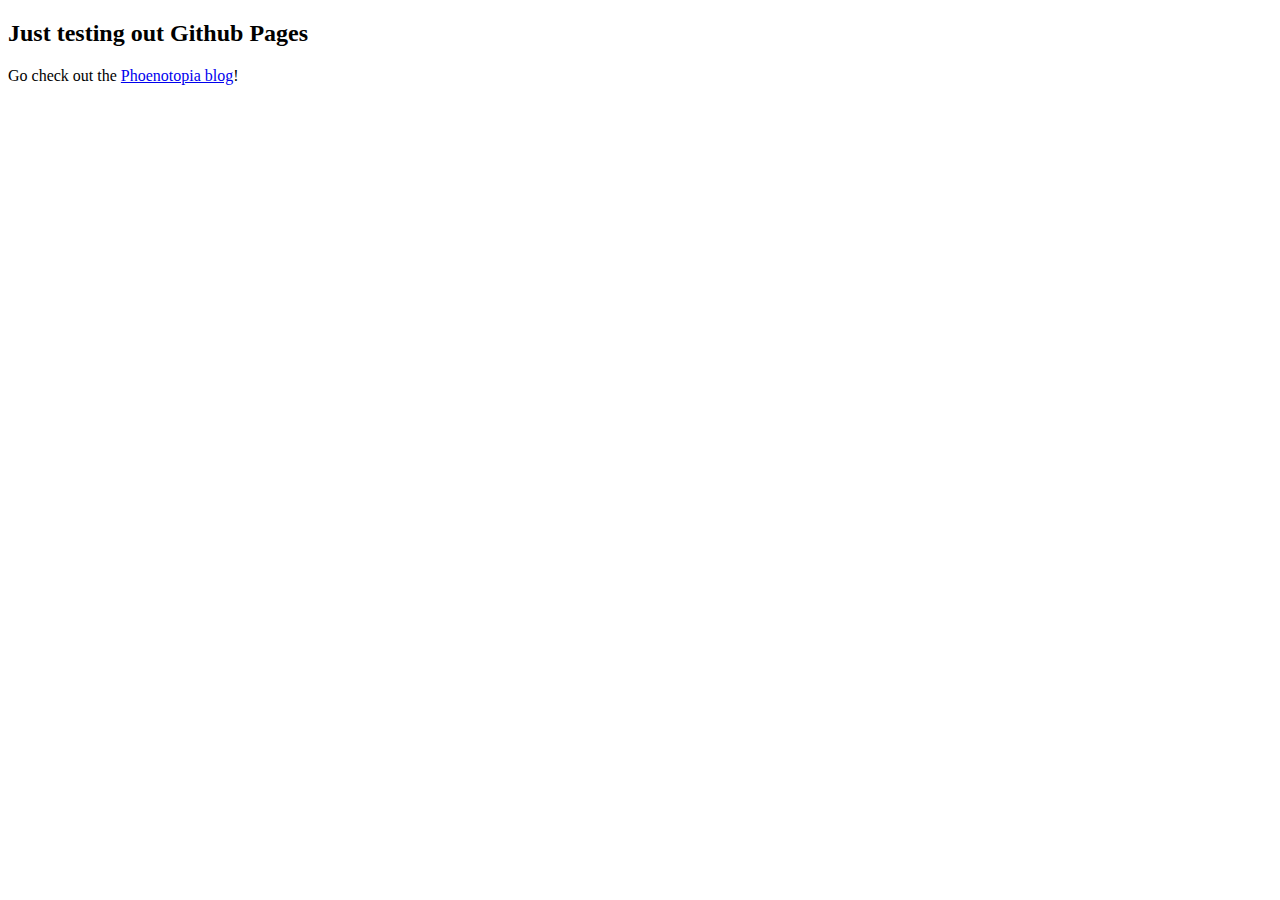
==== index.html @ 9d745a99 "Added index.html" ====
<!DOCTYPE html>
<html lang="en">
    <head>
        <meta http-equiv="content-type" content="text/html"; charset=UTF-8">
        <title>test page</title>
        <meta name="description" content="Test page">
        <meta charset="utf-8">
        <meta content="IE=edge,chrome=1" http-equiv="X-UA-Compatible">
        <meta content="width=device-width, initial-scale=1, user-scalable=yes" name="viewport">
        <meta content="FOLLOW, INDEX" name="robots">

        <link href="styles/style.css" rel="stylesheet" type="text/css">
    </head>
    <body>
        <header>
            <nav>
            </nav>
        </header>

        <div>
            <h2>Just testing out Github Pages</h2>

            <p>Go check out the <a href="http://phoenotopia.com/">Phoenotopia blog</a>!</p>

        </div>

        <footer>
        </footer>
    </body>
</html>
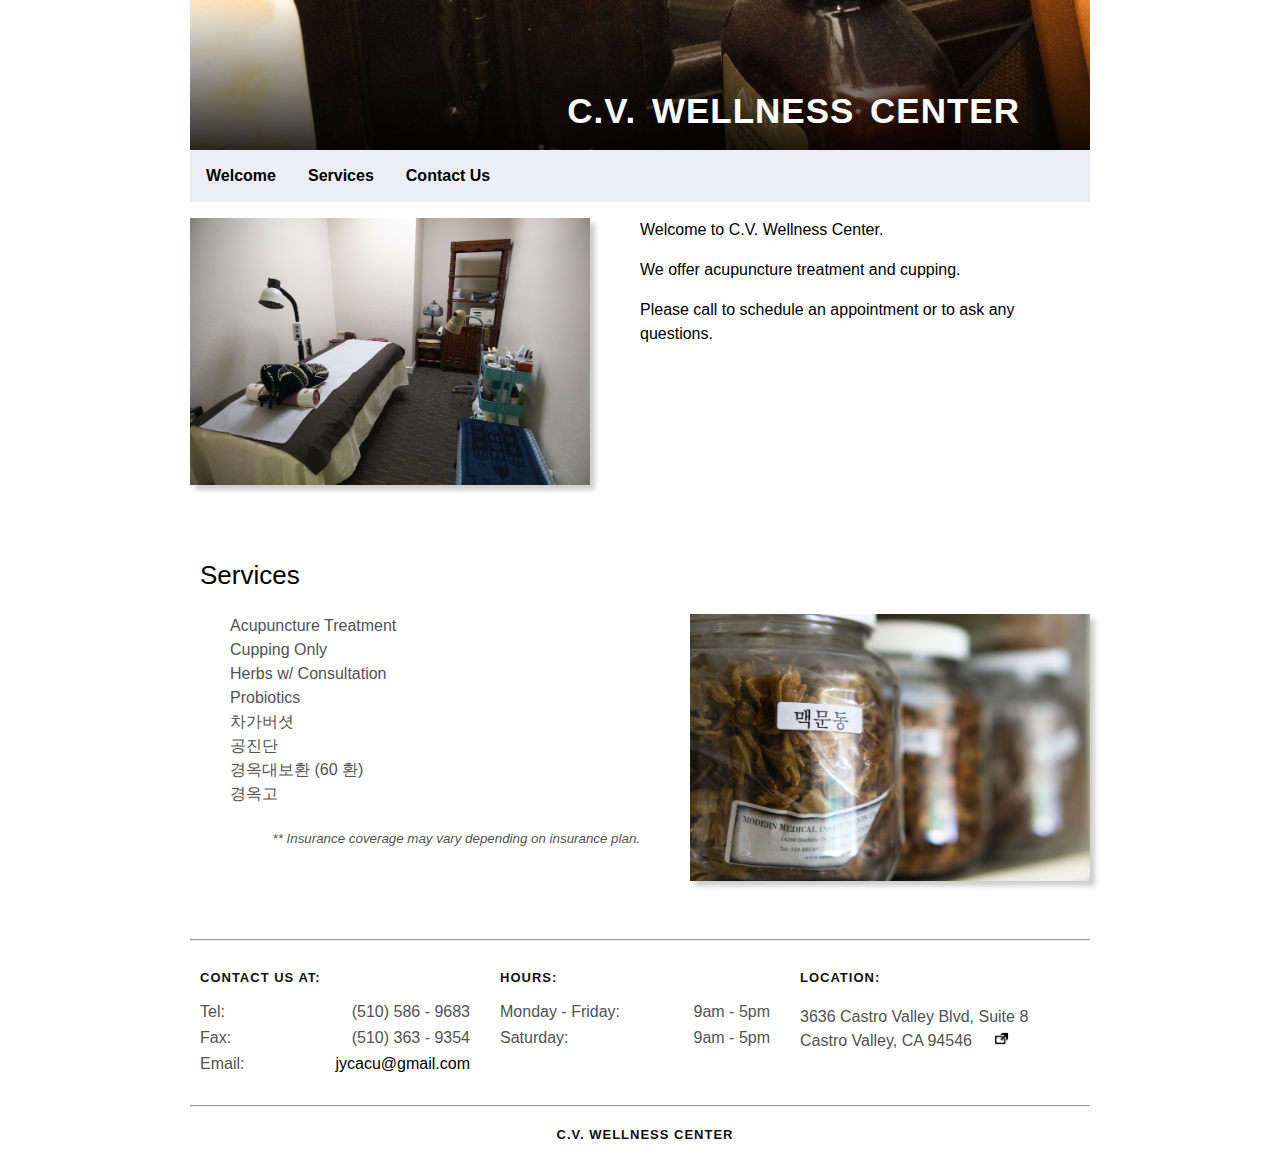
==== commit b8f88555: "barebones site for someone else" ====
--- a/index.html
+++ b/index.html
@@ -1,31 +1,254 @@
 <!DOCTYPE html>
+<!--
+TODO:
+    - Take more pictures of acupuncture stuff.
+-->
 <html lang="en">
+
     <head>
-        <meta http-equiv="content-type" content="text/html"; charset=UTF-8">
-        <title>test page</title>
-        <meta name="description" content="Test page">
-        <meta charset="utf-8">
+        <meta http-equiv="content-type" content="text/html"; charset="UTF-8">
+        <title>Castro Valley Wellness Center</title>
+        <meta name="description" content="Castro Valley Wellness Center">
         <meta content="IE=edge,chrome=1" http-equiv="X-UA-Compatible">
         <meta content="width=device-width, initial-scale=1, user-scalable=yes" name="viewport">
         <meta content="FOLLOW, INDEX" name="robots">
-
-        <link href="styles/style.css" rel="stylesheet" type="text/css">
+        <!-- <script src="a-street-acu/jquery.js"></script> -->
+        <!-- <script src="a-street-acu/main.js" defer="defer"></script> -->
+
+        <!-- <link href="styles/master.css" media="all" rel="stylesheet" type="text/css"> -->
+        <link href="styles/style.css" media="all" rel="stylesheet" type="text/css">
+        <link rel="stylesheet" href="styles/font-awesome.css" integrity="sha384-Wrgq82RsEean5tP3NK3zWAemiNEXofJsTwTyHmNb/iL3dP/sZJ4+7sOld1uqYJtE" crossorigin="anonymous">
     </head>
+
     <body>
-        <header>
-            <nav>
+        <header class="blue-border-bottom">
+            <div class="header-image">
+                <!-- Use this if I can't figure out css background-image
+                <img src="images/porcupine.jpg" alt="logo" style="height:150px;object-fit:cover;width:100%;max-width:900px;display:block;background-size:cover;" alt="header-image">
+                -->
+                <div class="header-text">
+                    C.V. WELLNESS CENTER
+                </div>
+            </div>
+            <nav class="menu">
+                <!--
+                <a class="logo" href="https://www.castrovalleywellness.com/"></a>
+                <a class="logo" style="background-image:url('images/porcupine.jpg'); display:inline-block"></a>
+                <img src="images/porcupine.jpg" alt="logo" style="width:500px;height:100px;">
+                -->
+                <ul id="menu" class="normal-nav">
+                    <li><a class="" title="Welcome" href="#Welcome">Welcome</a></li>
+                    <!-- alternatively, all on one page? Hrm.
+                    <li><a class="" title="Welcome" href="#welcome">Welcome</a></li>
+                    -->
+                    <li><a class="" title="Services" href="#Services">Services</a></li>
+                    <li><a class="" title="Contact" href="#Contact">Contact Us</a></li>
+                </ul>
+                <ul class="mobile-nav">
+                    <!-- Mobile compatibility? research.
+                    <a class="open-nav" href="#">
+                        <img src="styles/open-nav-mobile.svg">
+                    </a>
+                    <a class="close-nav" href="#">
+                        <img src="styles/close.svg">
+                    </a>
+                    -->
+                </ul>
+                <!-- language options - https://scc.suse.com/login -->
+                <!-- Add multi-language support (Korean, Chinese, Vietnamese, Spanish) -->
+                <!-- ?
+                <div class="navbar-collapse collapse">
+                    <ul class="nav navbar-nav navbar-right">
+                        <li class="dropdown">
+                            <a class="dropdown-toggle" data-toggle="dropdown">
+                                English
+                                <span class="caret"</span>
+                            </a>
+                            <ul class="dropdown-menu">
+                                <li>
+                                    <a data-no-turbolink="true" href="https://www.castrovalleywellness.com/?locale=kr">한글</a>
+                                </li>
+                            </ul>
+                        </li>
+                    </ul>
+                </div>
+                -->
+
             </nav>
         </header>
 
-        <div>
-            <h2>Just testing out Github Pages</h2>
-
-            <p>Go check out the <a href="http://phoenotopia.com/">Phoenotopia blog</a>!</p>
+        <div class="markdown">
+
+            <a name="Welcome">
+                <!--
+                <h1 id="castro_valley_wellness">Castro Valley Wellness Center</h1>
+                -->
+            <div class="clearfix">
+                <img class="left" src="images/room.jpg" alt="room">
+                <p>Welcome to C.V. Wellness Center.<p>
+                <p>We offer acupuncture treatment and cupping.</p>
+                <p>Please call to schedule an appointment or to ask any questions.</p>
+            </div>
+
+            <!-- put about section in separate page? less clutter on main page
+            <h1 id="about">About Us</h1>
+
+            <p>We provide blah blah</p>
+            -->
+
+            <a name="Services"></a>
+            <h2 id="services">Services</h2>
+            <div class="clearfix">
+                <!--
+                <img src="images/herbs.jpg" style="width:400px;height:250px;float:right;margin:auto;margin-left:50px;margin-bottom:50px;box-shadow:5px 5px 5px rgba(0,0,0,.2);" alt="room">
+                -->
+                <img class="right" src="images/herbs.jpg" alt="room">
+                <ul class="simple">
+                    <li>Acupuncture Treatment</li>
+                    <li>Cupping Only<li>
+                    <li>Herbs w/ Consultation</li>
+                    <li>Probiotics</li>
+                    <li>차가버셧</li>
+                    <li>공진단</li>
+                    <li>경옥대보환 (60 환)</li>
+                    <li>경옥고</li>
+                </ul>
+
+                <!--
+            <table>
+                <tbody>
+                    <tr>
+                        <th>Service</th>
+                        <th style="text-align:center">Cost</th>
+                    </tr>
+                    <tr>
+                        <td>Acupuncture Treatment</td>
+                        <td></td>
+                    </tr>
+                    <tr>
+                        <td><ul class="pricing"><li>First visit (1 ½ hr)<br>
+                                (Initial evaluation & treatment)</li></ul></td>
+                        <td>$140</td>
+                    </tr>
+                    <tr>
+                        <td><ul class="pricing"><li>Follow-up (1 hr)</li></ul></td>
+                        <td>$100</td>
+                    </tr>
+                    <tr>
+                        <td>Cupping Only</td>
+                        <td>$50</td>
+                    </tr>
+                    <tr>
+                        <td>Herbs w/ Consultation</td>
+                        <td>Varies</td>
+                    </tr>
+                    <tr>
+                        <td>Probiotics</td>
+                        <td>$30 / Box</td>
+                    </tr>
+                    <tr>
+                        <td>차가버셧</td>
+                        <td>$100 / 250g</td>
+                    </tr>
+                    <tr>
+                        <td>공진단</td>
+                        <td>$60 / each</td>
+                    </tr>
+                    <tr>
+                        <td>경옥대보환 (60 환)</td>
+                        <td>$350</td>
+                    </tr>
+                    <tr>
+                        <td>경옥고</td>
+                        <td>$300</td>
+                    </tr>
+                </tbody>
+            </table>
+                -->
+
+            <p style="text-align:right">
+                <sub><i>** Insurance coverage may vary depending on insurance plan.</i></sub>
+            </p>
+            </div>
+
+            <hr>
+            <!--
+            <h1 id="contact-us">Contact Us</h1>
+            -->
+            <a name="Contact"></a>
+
+            <div class="row">
+                <div class="column3">
+                    <h4>Contact us at:</h4>
+                    <table class="contact">
+                        <tbody>
+                            <tr>
+                                <td>Tel:</td>
+                                <td>(510) 586 - 9683</td>
+                            </tr>
+                            <tr>
+                                <td>Fax:</td>
+                                <td>(510) 363 - 9354</td>
+                            </tr>
+                            <tr>
+                                <td>Email:</td>
+                                <td><a href="mailto:jycacu@gmail.com">jycacu@gmail.com</a></td>
+                            </tr>
+                        </tbody>
+                    </table>
+                </div>
+
+                <div class="column3">
+                    <h4>Hours:</h4>
+                    <table class="contact">
+                        <tbody>
+                            <tr>
+                                <td>Monday - Friday:</td>
+                                <td>9am - 5pm</td>
+                            </tr>
+                            <tr>
+                                <td>Saturday:</td>
+                                <td>9am - 5pm</td>
+                            </tr>
+                        </tbody>
+                    </table>
+                </div>
+
+                <div class="column3">
+                    <h4>Location:</h4>
+                    <p>
+                    3636 Castro Valley Blvd, Suite 8<br>
+                    Castro Valley, CA 94546 &nbsp; &nbsp;
+                    <a href="https://www.google.com/maps/place/3636+Castro+Valley+Blvd,+Castro+Valley,+CA+94546/@37.6956985,-122.0731159,17z/data=!4m13!1m7!3m6!1s0x808f92301ccbe7d3:0x89542ec97fc9007f!2s3636+Castro+Valley+Blvd,+Castro+Valley,+CA+94546!3b1!8m2!3d37.6961426!4d-122.0721374!3m4!1s0x808f92301ccbe7d3:0x89542ec97fc9007f!8m2!3d37.6961426!4d-122.0721374" target="_blank">
+                        <img src="images/open_in_new_window.png" style="width:15px;height:15px;margin:auto;" alt="room" alt="open in new window">
+                    </a>
+                    </p>
+
+                    <!-- TODO: add screenshot of Google Maps location -->
+                    <!-- TODO: Add link to open in Google Maps -->
+                    <!--
+                    <a href="https://www.google.com/maps/place/3636+Castro+Valley+Blvd,+Castro+Valley,+CA+94546/@37.6956985,-122.0731159,17z/data=!4m13!1m7!3m6!1s0x808f92301ccbe7d3:0x89542ec97fc9007f!2s3636+Castro+Valley+Blvd,+Castro+Valley,+CA+94546!3b1!8m2!3d37.6961426!4d-122.0721374!3m4!1s0x808f92301ccbe7d3:0x89542ec97fc9007f!8m2!3d37.6961426!4d-122.0721374">
+                        <img src="images/google_map.png" style="width:250px;height:250px;object-fit:cover">
+                    </a>
+                    -->
+                </div>
+            </div>
 
         </div>
 
-        <footer>
-        </footer>
+    <footer>
+        <!--
+        <ul class="acufooter">
+            <li><a href="about.html">About</a></li>
+            <li class="fsel desktop linklike" data-mode="mobile">mobile</li>
+            <li class="fsel mobile linklike" data-mode="regular">desktop</li>
+        </ul>
+        -->
+        <div class="footer">
+            <hr>
+            <h4 style="text-align:center">C.V. Wellness Center</h4>
+        </div>
+    </footer>
+
     </body>
 </html>
-
--- a/styles/master.css
+++ b/styles/master.css
@@ -0,0 +1,953 @@
+@import "reset.css";
+
+html {margin:0;padding:0;}
+body {background:#fff;font:normal 16px/28px "Colfax Regular", Helvetica;
+	color:#515254;padding:0;
+}
+h1 {font:normal 35px/58px "Colfax Regular", Helvetica;color:#3d73ba;letter-spacing:-1px;}
+h2 {font:normal 26px/36px "Colfax Regular", Helvetica;color:#3d73ba;}
+h3 {font:normal 22px/36px "Colfax Regular", Helvetica;color:#616066; margin-bottom: 10px; }
+h4 {text-transform:uppercase;font:normal 13px/22px "Colfax Medium", Helvetica;color:#ffa258;letter-spacing:1px;margin-bottom:10px;}
+a {color:#3d73ba;text-decoration:none;}
+a:hover {color:#3362a0;}
+strong { font-weight: bold; }
+.bold { font-weight: bold }
+em { font-style: italic }
+
+/* Structure + Grid
+------------------*/
+.container {
+    padding-top: 10px;
+    max-width:1280px;
+    overflow:hidden;
+    border-right:45px solid transparent;
+    border-left:45px solid transparent;
+    margin:0 auto;
+}
+
+.center {
+    text-align: center;
+}
+
+/* Header
+------------------*/
+header { background:#fff; width:100%; margin-top: 5px; display: flex;}
+header ul { position:relative; }
+header li {display:inline; }
+header li {padding:0px 15px 0px 0px;}
+header li.sep { padding-left: 10px; border-left: 1px solid #dadaff; }
+header li.sep a { padding-right: 0px }
+header li.active a {border:2px solid #d5eaff;
+	-moz-border-radius:50px;
+	-webkit-border-radius:50px;
+	border-radius:50px;
+}
+header a.logo {
+    display:block;
+    position:relative;
+    padding-left: 35px;
+    background: url(../images/logo-full.svg) no-repeat left;
+    background-size: contain;
+    font-size: 18px;
+    min-width: 180px;
+    min-height: 20px;
+    font-weight: bold;
+}
+
+header nav {
+  margin: 5px 0 3px 0;
+	display: flex;
+  align-items: center;
+  justify-content: space-between;
+	width: 100%;
+	border-right: 45px solid transparent;
+  border-left: 45px solid transparent;
+}
+
+/* Menu
+------------------*/
+/*
+
+.clearfix:after {
+    display:block;
+    clear:both;
+}
+
+
+.menu > ul > li {
+    float:left;
+    display:inline-block;
+}
+
+.menu > ul > li > a {
+    padding:0px 30px 0px 20px;
+    display:inline-block;
+}
+
+.menu > ul > li:hover > a, .menu > ul > .current-item > a {
+    background:#F3F9FF;
+}
+
+.dropdown{
+	position: relative;
+}
+
+.dropdown:hover > .sub-menu {
+	display: block;
+}
+
+.sub-menu {
+	position: fixed;
+    padding:0px 0px;
+	display: none;
+    transition:opacity linear 0.15s;
+    background:#F3F9FF;
+}
+
+
+.sub-menu li {
+    display:block;
+}
+
+.sub-menu li a {
+    padding:5px 16px 5px 25px;
+	font-size:14px;
+    display:block;
+}
+
+.sub-menu li a:hover, .sub-menu .current-item a {
+    background:#D9E9FA;
+}
+*/
+
+
+/* Homepage Upper Body
+------------------*/
+#upper-body {text-align:center;padding:30px 0 0 0;}
+#upper-body img {max-width:780px;width:100%;margin:10px auto 10px auto;}
+#upper-body .sign-up {padding-bottom:0px;}
+#upper-body h2.first {margin:0 auto 0 auto;}
+#upper-body .headline { width: 100%; margin: 0 auto; max-width: 810px;}
+#upper-body .headline h1 {padding: 0}
+
+/* Homepage Midbody
+------------------*/
+#mid-body {
+	background-color: #fff;
+	background-image:
+	-webkit-gradient(linear, bottom, from(#fcecf7), to(#fff));
+	background-image:
+	-webkit-linear-gradient(bottom, #fcecf7, #fff);
+	background-image:
+	-moz-linear-gradient(bottom, #fcecf7, #fff);
+	background-image:
+	-o-linear-gradient(bottom, #fcecf7, #fff);
+	background-image:
+	linear-gradient(to bottom, #fcecf7, #fff);
+	margin-bottom:20px;
+	padding-bottom:60px;
+	padding-top:20px;
+}
+#mid-body div.compare {
+	display:flex;
+	padding-top:3.5%;
+}
+#mid-body div.compare div {
+	border:3px solid #3d73ba;width:40%;margin:auto;padding:60px 45px;text-align:center;display:block;min-height:435px;
+}
+#mid-body ol {margin-top:175px;display:block;width:100%;}
+#mid-body ol h4 {color:#3d73ba;line-height:20px;font-size:12px;margin-top:-15px;}
+#mid-body li {display:inline-block;width:29%;min-width:29%;padding:0 2%;float:left;}
+#mid-body li.up {position:relative;top:-100px;}
+#mid-body img {width:85%;}
+#mid-body img.support {max-width:240px;margin-left:-25px;}
+#mid-body p {color:#919ba9;font-size:17px;line-height:26px;margin:10px auto 15px auto;max-width:85%;}
+
+
+/* Homepage Lowerbody
+------------------*/
+#lower-body {text-align:center;margin:10px auto 10px auto;}
+#lower-body h4.blue {color:#94acc3;margin-top:15px;font-size:12px;}
+#lower-body img {width:150px;}
+#lower-body img.testimonial-logo {width:100px;filter: grayscale(100%);}
+#lower-body h1 {margin-top:5px;}
+#lower-body ul {display:flex;margin:30px auto 30px auto;text-align:center;}
+#lower-body ul li {display:inline;width:49%;text-align:right;padding:0 2.5% 0 10%;}
+#lower-body ul li:nth-child(2) {text-align:left;padding:0 10% 0 2.5%;}
+#lower-body p {margin-bottom:0;}
+#lower-body img.quote {max-width:30px;float:left;position:relative;}
+#lower-body ul li:nth-child(2) img.quote {float:right;position:relative;right:-15px;}
+#lower-body ul h4 {margin-top:20px;}
+#lower-body h4 img {
+	height:75px;width:75px;position:relative;top:-5px;margin-left:15px;
+	-moz-border-radius:200px;
+	-webkit-border-radius:200px;
+	border-radius:200px;
+}
+#lower-body ul li:nth-child(2) h4 img {margin-right:15px;margin-left:0;}
+#lower-body img.logo-strip {width:100%;max-width:350px;opacity:0.55;padding:10px 0 0 0;}
+#lower-body img.logo-strip:nth-child(2) {margin-bottom:15px;}
+#lower-body div.support-type {padding:60px 0;}
+#lower-body ol {display:block;width:100%;margin-top:10px;}
+#lower-body ol li {display:inline-block;width:35%;padding:0;text-align:center;}
+#lower-body h4 span {display:block;}
+#lower-body ul li:nth-child(2) h4 span {float:none;}
+
+#lower-body .contactus { max-width: 500px;padding-top:70px;}
+#lower-body .contactus p {color:#666;font-size:18px;line-height:23px;}
+#lower-body .contactus label, #lower-body .contactus input {display:block;}
+#lower-body .contactus form {text-align: left;margin-top: 70px}
+#lower-body .contactus label {font:12px "Colfax-Medium";color:#999;margin-bottom:7px}
+#lower-body .contactus input {width:100%;height:50px;border:0;background:#FAFBFC;
+	border-bottom:4px solid #3D73BA;font:24px "Colfax-Regular";color:#444;margin:0 0 50px 0;padding:5px; }
+
+
+/* big testimonial (like rackspace or mulesoft)
+------------------*/
+.big-testimonial {background:#fafbfc;padding:40px 0 0 0;margin-top:0px;display:block;margin-bottom:0px;overflow:hidden;text-align:center;border-top:1px solid #f0f4f5;}
+.big-testimonial li {display:inline-block;}
+.big-testimonial li.quote {text-align:right;position:relative;top:0; width: 50%; padding-right: 70px;}
+.big-testimonial p {color:#41454a;font-size:16px;line-height:160%;max-width:650px;margin-bottom:10px;}
+.big-testimonial img.head {max-width:200px; position:relative; top:10px;}
+.big-testimonial img.circle-head {border-radius:200px; max-width:100px;}
+.big-testimonial img.blue-quote {max-width:65px;position:relative;float:left;top:-15px;}
+.big-testimonial img.logo {display:inline; opacity:.8;width:155px;margin-top:-10px;margin-bottom: 20px}
+.big-testimonial .container { margin-top: 0; padding-top: 0; padding-bottom: 0};
+
+/* CIO/Vendor Pages
+------------------*/
+h1.interior-pages {max-width:70%;margin:0 auto;}
+h3.interior-pages {max-width:60%;margin:15px auto;}
+ul.hero-illustrations {display:flex;text-align:center;padding:40px 0;margin: 0 5%;}
+ul.hero-illustrations li {display:inline-block;max-width:300px;margin:0 auto;vertical-align:top;}
+ul.vendor-illustrations li img {max-width:240px;}
+#upper-body ul.hero-illustrations li.cio-fix img {width:60%;}
+#upper-body ul.hero-illustrations li.vendor-fix img {width:70%;max-height:190px;}
+#upper-body ul.hero-illustrations li h3 {
+	font: 18px "Colfax-Medium";
+	font-weight: bold;
+	color:#444;
+	margin: 20px 0;
+	width: auto;
+}
+
+#banner-product-release{ display: block; padding: 5px; background-color: #729dd5; text-align: center; color: white; }
+#banner-product-release h3 { text-align: center; color: white; margin: 0 auto; }
+#banner-product-release a { text-decoration: underline; color: white; }
+
+#interior-top-sign-up-wrap {
+	margin-top: 50px;
+	padding-top: 50px;
+  display: block;
+  border: 2px dotted #3d73ba;
+  width: 400px;
+  height: 115px;
+  padding: 30px 40px 40px 40px;
+  margin: 40px auto;
+  -moz-border-radius: 8px;
+  -webkit-border-radius: 8px;
+}
+
+#interior-top-sign-up-wrap h1 {font-size:32px;}
+#interior-top-sign-up-wrap p {font-size:20px;line-height:32px;color:#8a898d;}
+#interior-top-sign-up-wrap .sign-up {position:relative;top:30px;height:auto;background:#fff;width:300px;padding:16px 0 20px 0;}
+
+#how-it-works {border-top:1px solid #f0f4f5;border-bottom:1px solid #f0f4f5;text-align:center;padding:20px 0 40px 0;margin:10px auto 15px auto;}
+#how-it-works p {max-width:500px;margin:0 auto;line-height:170%;}
+#how-it-works h4 {color:#3d73ba;text-transform:none;letter-spacing:0;font-size:100%;}
+div.diagram-wrap {display:block;}
+div.diagram-wrap img {max-width:880px;width:100%;margin:30px auto; padding-right: 30px;}
+span.dia-breaker {width:150px;height:3px;background:#f0f4f5;margin:70px auto;display:block;}
+span.hdiw-breaker {width:150px;height:3px;background:#f0f4f5;margin:50px auto;display:block;}
+#how-it-works img.dia-logo {max-width:80px;margin-bottom:10px;}
+#how-it-works img.docker {max-width:140px;margin-bottom:10px;}
+
+ul.three-column-diagram {text-align:center;margin:40px auto 10px auto;}
+ul.three-column-diagram li {display:inline-block;vertical-align:top;width:29%;}
+ul.three-column-diagram li:first-child {text-align:right;padding-top:30px;}
+ul.three-column-diagram li:nth-child(3) {text-align:left;padding-top:30px;}
+ul.three-column-diagram li img {width:100%;max-width:250px;}
+
+#lower-value-prop {text-align:center;padding-bottom:25px;}
+
+#lower-value-prop li {display:inline-block;width:49%;vertical-align:top;}
+#lower-value-prop li:first-child img {max-height:}
+#lower-value-prop li img {max-height:100px;}
+#lower-value-prop img.lock {max-height:60px;padding:20px 0 20px 0;}
+#lower-value-prop li p {max-width:400px;margin:0 auto;}
+
+#lower-body ol.cio-steps {text-align:center;margin:30px auto 50px auto;}
+#lower-body ol.cio-steps li {display:inline-block;width:30%;vertical-align:top;}
+#lower-body ol.cio-steps li p {max-width:90%;margin:0 auto;}
+
+#lower-body .bx-viewport { overflow:hidden;}
+
+div.vendor-steps {text-align:center;}
+div.vendor-steps img {margin:0 auto;}
+div.vendor-steps p {max-width:80%;margin:0 auto;}
+
+.float-right-diagram, .float-left-diagram {max-width:380px;position:relative;margin-bottom:-500px;top:200px;}
+.float-right-diagram {float:right;text-align:left;}
+.float-left-diagram {float:left;text-align:right;}
+
+ul.back-to-back li {display:inline-block;margin:0 5%;}
+div.floating-diagram-fix {margin-top:0px;margin-bottom:-20px;}
+#right-swoop {
+	-moz-border-radius:0 0 60px 0;
+	-webkit-border-radius:0 0 60px 0;
+
+	border-right:2px dotted #3d73ba;border-bottom:2px dotted #3d73ba;display:block;height:160px;width:150px;position:relative;float:right;top:-150px;left:225px;
+}
+#left-swoop {
+	-moz-border-radius:0 0 0 60px;
+	-webkit-border-radius:0 0 0 60px;
+
+	border-left:2px dotted #3d73ba;border-bottom:2px dotted #3d73ba;display:block;height:160px;width:150px;position:relative;float:left;top:-150px;left:-225px;
+}
+#top-dotted {height:40px;width:2px;border-left:2px dotted #3d73ba;position:relative;margin:0 auto;top:-90px;margin-bottom:-45px;}
+#background-fade {
+	background-color: #fff;
+	background-image:
+	-webkit-gradient(linear, bottom, from(#fcecf7), to(#fff));
+	background-image:
+	-webkit-linear-gradient(bottom, #fcecf7, #fff);
+	background-image:
+	-moz-linear-gradient(bottom, #fcecf7, #fff);
+	background-image:
+	-o-linear-gradient(bottom, #fcecf7, #fff);
+	background-image:
+	linear-gradient(to bottom, #fcecf7, #fff);
+	margin-bottom:10px;
+	padding-bottom:0px;
+	padding-top:15px;}
+
+
+/* About Page + Privacy
+------------------*/
+#main-about {background:#fafbfc;padding:70px 0 50px 0;margin:40px 0;text-align:center;color:#706f75;}
+#main-about h4 {
+	float:left;
+	position:relative;
+	left:80px;
+    -ms-transform: rotate(90deg);
+	-webkit-transform: rotate(90deg);
+	transform: rotate(90deg);
+	margin-top:40px;
+}
+#main-about p {font-size:20px;line-height:34px;max-width:700px;margin:0 auto 20px auto;}
+#second-about {padding:30px 0 0 0;}
+#second-about p a, #careers p a {border-bottom:1px solid #b1c7e3;}
+#second-about p a:hover, #careers p a:hover {border-bottom-color:#3362a0;}
+#second-about h4 {margin-bottom:15px;}
+#second-about p {font-size:18px;line-height:30px;margin:0 0 20px 0;max-width:90%;}
+#second-about div.second-about-content {width:55%;padding-left:10%;padding-bottom:60px;color:#706f75;}
+#second-about div.second-about-locations {width:30%;padding-right:5%;text-align:center;}
+#second-about div.second-about-locations div {margin-bottom:20px;}
+#second-about div.second-about-locations p {margin:0 auto 0 auto;font-size:12px;line-height:22px;font-family:"Colfax Medium";text-transform:uppercase;letter-spacing:1px;}
+#careers {text-align:center;padding:50px 0 80px 0;margin-bottom:40px;}
+#careers img {max-width:60px;}
+#careers p {margin:0 auto;max-width:500px;}
+#privacy {padding:60px 0;}
+#privacy p, #privacy h4, #privacy ul {max-width:680px;margin:0 auto 10px auto;}
+#privacy li {padding-left:25px;}
+#privacy address {text-transform:uppercase;font-size:11px;max-width:680px;margin:0 auto;padding:0;font-family:"Colfax Medium";}
+
+/* ---------- CTAs (buttons) */
+.grv-page #download {margin:60px auto; margin-top: 50px;}
+.grv-page #download li {display:inline-block;width:45%;margin:0 15px;}
+.grv-page #download li:first-child {text-align:right;}
+.grv-page #download li:nth-child(2) {text-align:left;}
+
+/* ---------- Contact Form */
+.grv-form-contact{
+	padding: 4% 25px;
+}
+.grv-form-contact-header{
+	text-align: center;
+	max-width: 600px;
+	margin: 0 auto;
+}
+.grv-form-contact label {text-transform:uppercase;font:bold 11px/22px "Colfax Medium", Helvetica;color:#898989;letter-spacing:1px;padding:15px 25px 0 5px;display:block;}
+.grv-form-contact input[type=text],
+.grv-form-contact input[type=email],
+.grv-form-contact textarea {
+    background:none;
+    border:none;
+    display:block;
+    width:95%;
+    border-bottom:1px solid #f0f4f5;
+    padding:10px 25px 10px 5px;
+    font-size:14px;
+    font-family: "Consolas", "Monaco", monospace;
+    Helvetica;margin-left:-6px;
+}
+.grv-form-contact input[type=text]:focus,
+.grv-form-contact input[type=email]:focus,
+.grv-form-contact textarea:focus {outline:none;}
+.grv-form-contact input[type=submit] {
+    border:0;
+    font-size:18px;
+    font-family:"Colfax Regular", Helvetica;
+    font-weight: bold;
+    border:2px solid #3d73ba;
+    -moz-border-radius:40px;
+    -webkit-border-radius:40px;
+    border-radius:40px;
+    padding:10px 55px;
+    margin:25px auto;
+    display:block;
+    cursor:pointer;
+    background:#3d73ba;
+    color:#fff;
+}
+.grv-form-contact-status { display: none; padding: 60px 0 60px 0; text-align: center; margin: 0 auto; max-width: 600px;}
+.grv-form-contact-status h2 {margin-bottom:0;}
+.grv-form-contact-status p {max-width:85%;margin:0 auto;}
+.grv-form-contact-body { display: block; max-width: 480px; max-height: 535px; background: #fff; margin: 0 auto; }
+
+/* Footer ------------------*/
+footer {position:absolute;bottom:-40px;background:#3e3a47;color:#ababad;padding:0;display:block;font-size:13px;}
+footer a {color:#fff;}
+footer a:hover {color:#fff;}
+footer ul {display:flex; padding:0px 0px;}
+footer li {display:inline-block;margin:auto;width:25%;min-height:60px;max-height:60px;vertical-align:middle;text-align:center;border-right:1px solid #4f4c58;padding:70px 0;}
+footer li:nth-child(3) {background:url(../images/Bridge.svg) no-repeat center;background-size:contain;}
+footer li.double {padding:10px 0 60px 0;}
+footer li.double {margin:15px 0px;}
+footer li:last-child {border-right:0;}
+footer p {margin-bottom:0;line-height:20px;}
+footer .light {color:#e5e9ef;}
+footer .dark {color:#ababad;}
+footer .github, footer .twitter {width:25px;height:25px;display:inline-block;margin:5px;}
+footer .github img, footer .twitter img {opacity:.3;width:100%;}
+footer .github:hover img, footer .twitter:hover img {opacity:.4;}
+footer img.footer-talk {width:70px;position:relative;top:-10px;margin-bottom:-8px;opacity:.3;}
+footer .container { padding: 0px; }
+
+
+/* Sign Up
+------------------*/
+.sign-up {margin:0 auto -120px auto;padding:30px 0 60px 0;text-align:center;height:200px;overflow:hidden;}
+.sign-up h2 {margin-bottom:35px;}
+.sign-up a, #mid-body div.compare div a.button {border:2px solid #3d73ba;-moz-border-radius:200px;-webkit-border-radius:200px;border-radius:200px;padding:13px 50px;font-size:22px;position:relative;z-index:9;margin:0 15px;}
+.sign-up a, #mid-body div.compare div a.button:hover {background:#3d73ba;color:#fff;}
+#mid-body div.compare div a.button {font-size:18px;position:relative;top:35px;}
+
+.grv-btn {
+	padding: 15px 0px;
+	text-align:center;
+	overflow:hidden;
+}
+
+.grv-btn a {
+    margin: 0 auto;
+    color:#fff;
+    background:#3d73ba;color:#fff;
+    border:2px solid #3d73ba;
+    -moz-border-radius:200px;
+    -webkit-border-radius:200px;
+    border-radius:200px;
+    padding:13px 50px;
+    font-size:20px;
+    position:relative;
+    z-index:9;
+    margin:0 15px;
+}
+
+
+/* Overlays
+------------------*/
+#overlay {display:none;position:fixed;top:0;left:0;right:0;bottom:0;z-index:99;}
+#overlay label {text-transform:uppercase;font:bold 11px/22px "Colfax Medium", Helvetica;color:#898989;letter-spacing:1px;padding:15px 25px 0 27px;display:block;}
+#overlay input[type=text], #overlay input[type=email], #overlay textarea {background:none;border:none;display:block;width:95%;border-bottom:1px solid #f0f4f5;padding:10px 25px 25px 32px;font-size:18px;font-family:"Colfax Regular", Helvetica;margin-left:-6px;}
+#overlay input[type=text]:focus, #overlay input[type=email]:focus, #overlay textarea:focus {outline:none;}
+#overlay button {border:0;color:#3d73ba;background:transparent;font-size:18px;font-family:"Colfax Regular", Helvetica;border:2px solid #3d73ba;-moz-border-radius:200px;-webkit-border-radius:200px;border-radius:200px;padding:13px 85px;margin:25px auto;display:block;width:80%;}
+#overlay button:hover {cursor:pointer;background:#3d73ba;color:#fff;}
+#overlay .form {}
+#overlay .success, #overlay .failed {display:none;padding:60px 0 70px 0;text-align:center;}
+#overlay .success h3, #overlay .failed h3 {margin-bottom:0;}
+#overlay .success p, #overlay .failed p {opacity:.6;max-width:85%;margin:0 auto;}
+#overlay .body {display:block;width:480px;max-height:535px;background:#fff;margin:4% auto;overflow:hidden;border:2px solid #d1d9e0;
+	-webkit-box-shadow:rgba(17,40,62,.25) 0 0 100px;
+	-moz-box-shadow:rgba(17,40,62,.25) 0 0 100px;
+	box-shadow:rgba(17,40,62,.25) 0 0 100px;
+	-moz-border-radius:12px;
+	-webkit-border-radius:12px;
+	border-radius:12px;
+}
+#overlay .body h1 {padding:18px 25px 15px 25px;background:#fafbfc;font-size:28px;line-height:30px;}
+#overlay .body h1 em {font-size:13px;color:#c4b8c3;padding:0 0 10px 15px;letter-spacing:0;}
+.blur-behind {display:none;position:fixed;top:0;left:0;right:0;bottom:0;z-index:8;z-index:88;
+	background-color: rgba(255,255,255,.3);
+}
+.blur-wrap {-webkit-filter: blur(25px); -moz-filter: blur(25px); -o-filter: blur(25px); -ms-filter: blur(25px); filter: blur(25px);}
+.body-overflow {overflow:hidden;height:100%;}
+a.close-nav {position:fixed;top:35px;right:45px;}
+a.close-nav img {max-width:50px;}
+em.valid, em.error {display:block;width:18px;position:absolute;margin:5px 0 0 440px;display:none;}
+em.valid img, em.error img {width:100%;}
+
+#overlay-nav {
+    padding:0 0 40px 0;
+    display:none;
+    top:70px;
+    left:0;
+    right:0;
+    bottom:0;
+    z-index:99;
+    background:#fff;
+}
+
+#overlay-nav a {
+    display:block;
+}
+#overlay-nav p.t {color:#3d73ba; font-size: 140%; display: block;}
+#overlay-nav a p {color:#999; font-size: 110%; max-width:90%;}
+.add-fixed {position:fixed;z-index:9999;}
+
+ul.mobile-nav {
+    display:none;
+    position: relative;
+}
+ul.mobile-nav a img {width:30px;}
+ul.mobile-nav a.close-nav {
+    display:none;
+    position:relative;
+    top:-2px;
+    left:0px;
+}
+
+.grv-header-btn-container{
+    margin: 40px 0;
+    display: flex;
+    justify-content: center;
+    flex-wrap: wrap;
+}
+
+/* Globals
+------------------*/
+.blue-border-bottom {border-bottom:1px solid #f0f4f5;}
+.blue-border-top {padding-top: 40px; border-top:1px solid #f0f4f5;}
+.left {float:left;}
+.right {float:right;}
+
+.text-center {
+	text-align: center;
+}
+
+.m-t-sm {
+  margin-top: 10px;
+}
+
+.m-t-md {
+  margin-top: 20px;
+}
+
+.m-t {
+  margin-top: 15px;
+}
+
+.m-t-lg {
+  margin-top: 30px;
+}
+
+.m-t-xl {
+  margin-top: 40px;
+  margin-bottom: 40px;
+}
+
+.m-b-sm {
+  margin-bottom: 10px;
+}
+
+.m-b-md {
+  margin-bottom: 20px;
+}
+
+.p-t-md {
+	padding-top: 20px;
+}
+
+.p-t-sm {
+	padding-top: 10px;
+}
+
+.p-b-md {
+	padding-bottom: 20px;
+}
+
+.m-l-sm {
+  margin-left: 10px;
+}
+
+.m-l-md {
+  margin-left: 20px;
+}
+
+.m-l {
+  margin-left: 15px;
+}
+
+.m-l-lg {
+  margin-left: 30px;
+}
+
+@media screen and (max-width: 890px) {
+	div.floating-diagram-fix {margin-top:25px;margin-bottom:-20px;}
+	h1 {font:normal 36px/50px "Colfax Regular", Helvetica; margin:0 auto;}
+	/*header ul {top:3px;}*/
+	#overlay .body h1 {padding:14px 90px 10px 25px}
+	#overlay .body h1 em {font-size:13px;}
+	#rackspace li.quote {top:-65px;}
+	#rackspace p {font-size:15px;line-height:30px;}
+	ul.hero-illustrations {display:block;}
+	ul.hero-illustrations li {display:block;margin:0 auto 25px auto;}
+	ul.three-column-diagram {text-align:center;margin:40px auto 10px auto;}
+	ul.three-column-diagram li {display:block;vertical-align:top;width:50%;margin:0 auto 30px auto;}
+	ul.three-column-diagram li:first-child {text-align:center;padding-top:30px;}
+	ul.three-column-diagram li:nth-child(3) {text-align:center;padding-top:5px;}
+	h1.interior-pages {max-width:90%;margin:0 auto;}
+	h3.interior-pages {max-width:80%;margin:15px auto;}
+	ul.back-to-back li {display:block;margin:35px auto 0 auto;}
+	#lower-value-prop li {display:block;margin:0 auto 25px auto;}
+	#upper-body ul.hero-illustrations li.cio-fix img {width:60%;position:relative;left:20px;}
+	#lower-body ol.cio-steps li {display:block;margin:0 auto 35px auto;width:50%;}
+}
+
+/* 870px and lower
+------------------*/
+@media screen and (max-width: 870px) {
+	div.floating-diagram-fix {margin-top:25px;margin-bottom:-20px;}
+	h3 {font:normal 20px/33px "Colfax Regular", Helvetica;}
+	#mid-body {padding-top:40px;}
+	#mid-body div.compare {
+		display:block;
+		padding-top:3.5%;
+		max-width:98%;
+	}
+	#mid-body li img {margin-left:3px;}
+	#mid-body div.compare div {
+		width:78%;margin:0 auto 40px auto;padding:60px 45px
+	}
+	#mid-body ol {overflow:hidden;height:235px;}
+	#mid-body li {display:inline-block;height:180px;width:25%;margin:0 auto;padding:2%;float:left;}
+	#mid-body div.compare div {padding:60px 45px 0 45px;min-height:385px;}
+	#lower-body h1 {max-width:100%;}
+	#lower-body ul {display:block;margin:30px auto 50px auto;text-align:center;}
+	#lower-body ul li {display:block;margin:0 auto 90px auto;width:80%;text-align:right;padding:0 2.5% 0 2.5%;}
+	#lower-body ul li:nth-child(2) {text-align:left;margin:0 auto 30px auto;}
+	#lower-body img.quote {max-width:40px;float:left;position:relative;top:-4px;}
+	#lower-body ul li:nth-child(2) img.quote {float:right;position:relative;right:-15px;}
+	#rackspace li.quote, #rackspace.mulesoft li.quote {top:0px;}
+	#careers p {margin:10px auto 0 auto;}
+    .grv-btn a { border-radius:100px; padding:8px 30px; font-size:18px; }
+    h1 { font-size: 28px }
+    .grv-form-contact label {
+        text-transform:uppercase;
+        font-size:bold 12px "Colfax Medium", Helvetica;
+    }
+}
+
+
+/* 640px and lower
+------------------*/
+@media screen and (max-width: 640px) {
+	div.floating-diagram-fix {margin-top:25px;margin-bottom:-20px;}
+    h1 { font-size: 28px }
+	#overlay-nav {top:50px;}
+	#overlay-nav p {font-size:85%;line-height:145%;}
+	#overlay-nav li {display:block;max-width:80%;margin:20px auto 0 auto;}
+	#upper-body .headline h1 {font-size: 22px;line-height: 140%}
+	#overlay {position:relative;}
+	#overlay .body h1 {padding:20px 15px 20px 25px;}
+	#overlay h1 em {display:none;}
+	.container { padding: 10px 3%; border-left: 5px; border-right: 5px;}
+	ul.normal-nav {display:none;}
+	ul.mobile-nav {display:block; height: 30px;}
+	em.valid, em.error {margin:5px 0 0 335px;}
+	#mid-body div.compare {max-width:85%;}
+	#mid-body li {width:100%;margin:0 auto;display:block;}
+	#mid-body ol {padding-bottom:40px;height:auto;}
+	iframe {min-height:800px;}
+	a.close-nav {position:fixed;top:15px;right:15px;z-index:9999;}
+	#overlay .body {margin:0 auto;width:100%;-moz-border-radius:0;-webkit-border-radius:0;border-radius:0;position:relative;border:none;height:900px;max-height:none;}
+	#second-about div.second-about-content {width:90%;padding-left:0;text-align:center;margin:0 auto;}
+	#second-about div.second-about-locations {width:90%;padding-right:0;margin:0 auto 100px auto;float:none;display:block;}
+	#second-about p {margin:0 auto;}
+	#lower-body ol li {margin:0 auto;width:100%;}
+	#rackspace li {width:100%;display:block;}
+	#rackspace img.taylor-rhodes {width:150px;position:relative;top:-100px;left:-190px;}
+	#rackspace li.quote {width:100%;top:-5px;}
+	#rackspace img.topPhoto {margin-bottom:30px;}
+	footer { position: relative }
+	footer ul {display:block;}
+	footer li {width:100%;display:block;padding:40px 0;border-right:0;border-bottom:1px solid #4f4c58;}
+	footer li:last-child {border-bottom:0;}
+	iframe {min-height:490px;}
+	#lower-body ol.cio-steps li {display:block;margin:0 auto 35px auto;width:100%;}
+	#interior-top-sign-up-wrap {display:block;border:2px dotted #3d73ba;width:200px;height:120px;}
+	#interior-top-sign-up-wrap h2 {font-size:22px;}
+	#interior-top-sign-up-wrap p {font-size:14px;line-height:22px;}
+	#interior-top-sign-up-wrap .sign-up {position:relative;top:35px;left:-45px;height:auto;background:transparent;width:300px;padding:16px 0 20px 0;}
+	#interior-top-sign-up-wrap .sign-up a {padding:13px 45px;}
+	h3.interior-pages {max-width:95%;margin:15px auto;}
+	#lower-value-prop li {display:block;margin:0 auto 25px auto;width:100%;}
+	ul.three-column-diagram li {width:100%;}
+	.sign-up a, #mid-body div.compare div a.button {padding:13px 30px;font-size:20px;}
+	ul.hero-illustrations li { font-size: 14px; margin:0 auto 15px auto;}
+	#lower-body ul {font-size: 14px; margin: 0px; }
+	.big-testimonial .head { display: none }
+	.big-testimonial li { width: 80% }
+	.big-testimonial li.quote { left: 0px; }
+}
+
+@media screen and (max-width: 400px) {
+	.grv-header-btn-container {
+    	margin: 20px 0;
+  	}
+}
+
+
+/* Fonts + Animations
+------------------*/
+
+@font-face {
+    font-family: "Colfax Regular";
+    src: url(fonts/Colfax-Regular.ttf);
+}
+
+@font-face {
+    font-family: "Colfax Medium";
+    src: url(fonts/Colfax-Medium.ttf);
+}
+
+@font-face {
+    font-family: "Colfax Bold";
+    src: url(fonts/Colfax-Bold.ttf);
+}
+@-webkit-keyframes load
+{
+	from {
+		opacity: 0;
+	}
+	to {
+		opacity: 1;
+	}
+}
+@-moz-keyframes load {
+	from {
+		opacity: 0;
+	}
+	to {
+		opacity: 1;
+	}
+}
+@keyframes load {
+	from {
+		opacity: 0;
+	}
+	to {
+		opacity: 1;
+	}
+}
+
+/* ------------ little dirty hacks -------------*/
+span.grey { color: #ddf; padding: 0 5px; }
+.grv-form-contact textarea { background-color: #fffff1; border: 1px solid #eeeeee; }
+.grv-form-contact input[type=text] { background-color: #fffff1; border: 1px solid #eeeeee; }
+.grv-form-contact input[type=email] { background-color: #fffff1; border: 1px solid #eeeeee; }
+
+
+/* ------------ home page --------*/
+#team h1 {text-align: center;margin: 20px 30% 20px;}
+#team h3 {color:#444;font-size: 16px; line-height: 1.5em;}
+#team ul.vendor-illustrations li  {padding: 0 20px;}
+#team ul.vendor-illustrations li p {font-size:14px;line-height:20px;}
+#team .sign-up {padding-bottom: 0}
+
+.grv-page-main h2 {text-align: center;margin: 0px 20% 20px; }
+.grv-page-main #upper-body img { max-width: 200px; max-height: 123px; width: initial; }
+.grv-page-main #team img { max-width: 70px;  }
+.grv-page-main-top-btns { display: flex; justify-content: center; flex-wrap: wrap; }
+
+.video-container {
+    position: relative;
+    padding-bottom: 56.25%;
+    height: 0; overflow: hidden;
+}
+.video-container-wrapper {padding: 0 15%;}
+.video-container iframe,
+.video-container object,
+.video-container embed {
+    position: absolute;
+    top: 0;
+    left: 0;
+    width: 100%;
+    height: 100%;
+}
+.video-container iframe { min-height:auto;}
+
+@media screen and (max-width: 980px) {
+	.video-container-wrapper {padding: 0 50px;}
+}
+
+@media screen and (max-width: 400px) {
+	#team ul.vendor-illustrations li{
+		padding: 0 5px;
+	}
+
+	header nav {
+		border-right: 15px solid transparent;
+		border-left: 15px solid transparent;
+	}
+}
+
+@media screen and (max-width: 640px) {
+	.grv-page-main #team h1 {padding: 30px 0 20px;margin: 0}
+	.grv-page-main h2 {padding: 20px 0 10px;margin: 0}
+}
+
+
+/* ------------ product page ------------------*/
+.tour-page { text-align: center; padding-top: 30px;}
+.tour-page h1 { width: auto; }
+.tour-page img { max-width: 300px; display: block; width: 100%; }
+.tour-page .container { max-width: 1100px; }
+.tour-page img.hero-logo {max-width:75px;width:100%;margin:auto auto auto auto;padding-bottom:0px;}
+.tour-background-dark { background-color: #fafbfc; }
+
+.tour-page-section { padding: 20px; text-align: initial; display: flex; justify-content: center; flex-wrap: wrap; }
+.tour-page-section > div { flex: 1; }
+.tour-page-section li { padding-left: 10px; padding-bottom: 5px; }
+.tour-page-section ul,
+.tour-page-section p { max-width: 450px; }
+.tour-page-section ul{ list-style:disc; padding-left: 30px; text-transform: none; letter-spacing: 0; font-size: 100%; }
+
+.tour-page-section-illustration {
+  display: flex;
+  align-items: center;
+  flex-wrap: wrap;
+  justify-content: center;
+}
+
+.tour-page-section-enterprise img{ max-width: 450px; }
+.tour-page-section-remote img { max-width: 400px; }
+.tour-page-section-backup img{ max-width: 400px; }
+
+@media screen and (max-width: 1024px) {
+  .tour-page img{ margin: 0 auto; }
+
+  .tour-page-section-illustration  { padding: 0 20px; }
+  .tour-page-section { flex-direction: column; }
+
+  .tour-page-section.tour-page-section-backup,
+  .tour-page-section.tour-page-section-enterprise { flex-direction: column-reverse; }
+
+  .tour-page-section-description{ margin: 0 auto; }
+  .tour-page-section-description h2 { margin-top: 20px; text-align: center; }
+  .tour-page-section-description p { margin-top: 15px; text-align: center; }
+}
+
+#download li {display:block;width:100%;}
+
+
+/* --- simple (default) pages */
+.body p { margin: 20px 0px; }
+.body h3 { margin: 20px 0px; color: #ffa258; text-transform: uppercase; letter-spacing: 1px; font: 13px/22px "Colfax Medium", Helvetica; }
+.body ul { margin-left: 50px; list-style:disc; }
+.body pre { font-family: monospace; font-size: 13px }
+
+/* -- thank you page */
+.body.thank-you {
+    margin-top: 70px;
+    max-width: 700px;
+    text-align: center;
+}
+
+/* make footer always at the bottom */
+html { height: 100%; box-sizing: border-box; }
+body {
+    box-sizing: border-box;
+    position: relative;
+    min-height: 100%;
+    padding-bottom: 165px;
+}
+header { box-sizing: border-box; margin: 0px; }
+footer {
+    box-sizing: border-box;
+    right: 0;
+    left: 0;
+    bottom: 0;
+}
+
+.grv-flex-center{
+  display: block;
+  align-items: center;
+}
+
+/* The container <div> - needed to position the dropdown content */
+.grv-dropdown-menu {
+    position: relative;
+    display: inline-block;
+}
+
+/* Dropdown Content (Hidden by Default) */
+.grv-dropdown-menu-content {
+    right: -200px;
+    z-index: 2;
+    display: none;
+    position: absolute;
+    background-color: #fff;
+    min-width: 350px;
+    box-shadow: 0px 8px 16px 0px rgba(0,0,0,0.2);
+}
+
+.about .grv-dropdown-menu-content {
+    right: -35px;
+}
+
+.solutions .grv-dropdown-menu-content {
+    right: -130px;
+}
+
+/* Links inside dropdown */
+.grv-dropdown-menu-content li {
+    text-decoration: none;
+    display: block;
+    padding: 5px;
+    padding-left: 15px;
+}
+
+.grv-dropdown-menu-content p {
+  margin: 0 auto;
+  font-size: 90%;
+  line-height: 170%;
+  color: #666;
+}
+
+.grv-dropdown-menu-btn{
+  padding: 0 5px;
+  cursor: pointer;
+  color: #3d73ba;
+}
+
+/* Change color of dropdown links on hover */
+.grv-dropdown-menu-content li:hover,
+.grv-dropdown-menu-content li:active
+ {
+    background-color: #f1f3fa;
+}
+
+/* Show dropdown menu on hover */
+.grv-dropdown-menu:hover .grv-dropdown-menu-content,
+.grv-dropdown-menu:active .grv-dropdown-menu-content
+ {
+  display: block;
+}
+
+/* Change background color of the dropdown button when dropdown content is shown */
+.grv-dropdown-menu:hover .grv-dropdown-menu-btn,
+.grv-dropdown-menu:active .grv-dropdown-menu-btn
+ {
+  background-color: #F0F4F5;
+}
--- a/styles/style.css
+++ b/styles/style.css
@@ -0,0 +1,314 @@
+html {
+    /*background-color: #bbccdd; */
+    background-color: #FFFFFF;
+    /* background-image: url("../images/porcupine.jpg"); */
+    background-repeat: no-repeat;
+    background-position: right top;
+    background-size: auto 30%;
+    background-attachment: fixed;
+}
+
+.header-image {
+    background-attachment: fixed;
+    background-image: linear-gradient(to bottom, rgba(0, 0, 0, 0) 0%, rgba(0, 0, 0, 1.0) 20%), url("../images/porcupine.jpg");
+    background-position: top;
+    background-repeat: no-repeat;
+    background-size: cover;
+    display: block;
+    height: 150px;
+    margin: 0px;
+    margin: auto;
+    max-width: 900px;
+    position: relative;
+    width: 100%;
+}
+
+.header-text {
+  	color:#FFFFFF;
+    bottom: 10px;
+    font:bold 35px/58px "Colfax Regular", Helvetica, Verdana, sans-serif;
+    letter-spacing: 1px;
+    padding-right: 50px;
+    position: absolute;
+    right: 20px;
+    text-align: right;
+    width: 100%;
+    word-spacing: 5px;
+}
+
+.container {
+    position: relative;
+}
+
+body {
+    font:normal 16px/28px "Colfax Regular", Helvetica;
+    line-height: 1.5;
+  	color:#515254;
+    text-align:center;
+}
+
+.markdown {
+    width: 900px;
+    margin: 0 auto;
+}
+
+.clearfix::after {
+    content: "";
+    clear: both;
+    display: table;
+}
+
+
+html, body {
+    margin: 0;
+    padding: 0;
+}
+
+
+h1 {
+    font:normal 35px/58px "Colfax Regular", Helvetica, Verdana, sans-serif;
+    /* color:#3d73ba; */
+    color:#000000;
+    letter-spacing:0px;
+    padding-left: 10px;
+    text-align: left;
+}
+h2 {
+    font:normal 26px/36px "Colfax Regular", Helvetica, Verdana, sans-serif;
+    /* color:#3d73ba; */
+    color:#000000;
+    letter-spacing:0px;
+    padding-left: 10px;
+    text-align: left;
+}
+h3 {
+    font:normal 22px/36px "Colfax Regular", Helvetica, Verdana, sans-serif;
+    /* color:#3d73ba; */
+    color:#000000;
+    letter-spacing:0px;
+    padding-left: 10px;
+}
+h4 {
+    text-transform:uppercase;
+    font:bold 13px/22px "Colfax Medium", Helvetica, Verdana, sans-serif;
+    /* color:#3d73ba; */
+    color:#111111;
+    letter-spacing:1px;
+    margin-bottom:10px;
+    padding-left: 10px;
+    text-align: left;
+}
+
+a {
+    /* color:#3d73ba; */
+    color:#000000;
+    text-decoration:none;
+}
+a:hover {
+    /* color:#3362a0; */
+    color:#555555;
+}
+strong {
+    font-weight: bold;
+}
+.bold {
+    font-weight: bold
+}
+em {
+    font-style: italic
+}
+p {
+    padding-left: 10px;
+    padding-right: 10px;
+    text-align: left;
+}
+
+/* Simple lists do not get a bullet */
+ul.simple {
+    list-style-type: none;
+    text-align: left;
+}
+
+ul.pricing {
+    margin: 0;
+    line-height: 1.5;
+    font:normal 14px/24px "Colfax Regular", Helvetica;
+}
+
+img.left {
+    width:400px;
+    height:auto;
+    float:left;
+    margin:auto;
+    margin-right:50px;
+    margin-bottom:50px;
+    box-shadow:5px 5px 5px rgba(0,0,0,.2);
+    max-width: 100%
+}
+
+img.right {
+    width:400px;
+    height:auto;
+    float:right;
+    margin:auto;
+    margin-left:50px;
+    margin-bottom:50px;
+    box-shadow:5px 5px 5px rgba(0,0,0,.2);
+    max-width: 100%
+}
+
+/* Menu header stuff */
+/*********************/
+/* Remove bullets, margins, padding */
+/* .normal-nav { */
+#menu {
+    list-style-type: none;
+    margin: 0;
+    margin: auto;
+    padding: 0;
+    overflow: hidden;
+    background-color: rgba(76, 80, 175, 0.10);
+    border: 0px solid #555;
+    font-weight: bold;
+    max-width: 900px;
+}
+
+#menu li {
+    float: left;
+    border-right: 0px solid #999;
+}
+
+#menu li.last-child {
+    border-right: none;
+}
+
+#menu li a {
+    display: block;
+    /* color:#3d73ba; */
+    color:#000000;
+    text-align: center;
+    padding: 14px 16px;
+    text-decoration: none;
+}
+
+/* Change link color on hover */
+#menu li a:hover {
+    background-color: #99A;
+    color: white;
+}
+
+/* Add an "active" class to the current link to let the user know which page he/she is on */
+/* https://www.w3schools.com/css/css_navbar.asp */
+.active {
+    background-color: #2d23ff;
+    color: white;
+}
+
+table {
+    border-collapse: collapse;
+    border-spacing: 10px;
+    text-align: left;
+    margin: auto;
+}
+
+table.contact {
+    border-collapse: collapse;
+    border-spacing: 10px;
+    text-align: center;
+    width: 100%;
+}
+
+tr {
+    /*border-bottom: 1px solid #888;*/
+    width: 150px;
+    max-width: 500px;
+    margin: auto;
+    text-align: left;
+}
+
+tr:last-child {
+    border-bottom: none;
+}
+
+td {
+    padding-left: 10px;
+}
+
+td:last-child {
+    padding-right: 20px;
+    padding-left: 20px;
+    text-align: right;
+}
+
+/* Create three equal columns that float next to each other */
+.column3 {
+    float: left;
+    width: 33.33%;
+}
+
+.column2 {
+    float: left;
+    width: 50%;
+    /* padding: 15px; */
+}
+
+/* Clear floats after the columns */
+.row:after {
+    content: "";
+    display: table;
+    clear: both;
+}
+
+/* Responsive layout - makes the three columns stack on top of each other instead of next to each other */
+@media screen and (max-width:900px) {
+    .markdown {
+        width: 100%;
+    }
+    .column3 {
+        width: 50%;
+        }
+}
+@media screen and (max-width:500px) {
+    .markdown {
+        width: 100%;
+    }
+    .column3 {
+        width: 100%;
+        }
+    .header-text {
+        font:bold 20px/40px "Colfax Regular", Helvetica, Verdana, sans-serif;
+        text-align: center;
+        padding-right: 10px;
+        padding-left: 10px;
+    }
+
+}
+@media screen and (max-width:820px) {
+    .column2 {
+        width: 100%;
+    }
+}
+
+/* If browser width > 900px, limit 3 columns to be 900px max */
+@media screen and (min-width:900px) {
+    .column3 {
+        width: 300px;
+        }
+    .column2 {
+        width: 450px;
+        }
+}
+
+hr {
+  	color:#EEEEEE;
+}
+
+/* Footer */
+.footer {
+    padding: 20px;
+    text-align: center;
+    margin-top: 20px;
+    margin: auto;
+    max-width: 900px;
+}
+
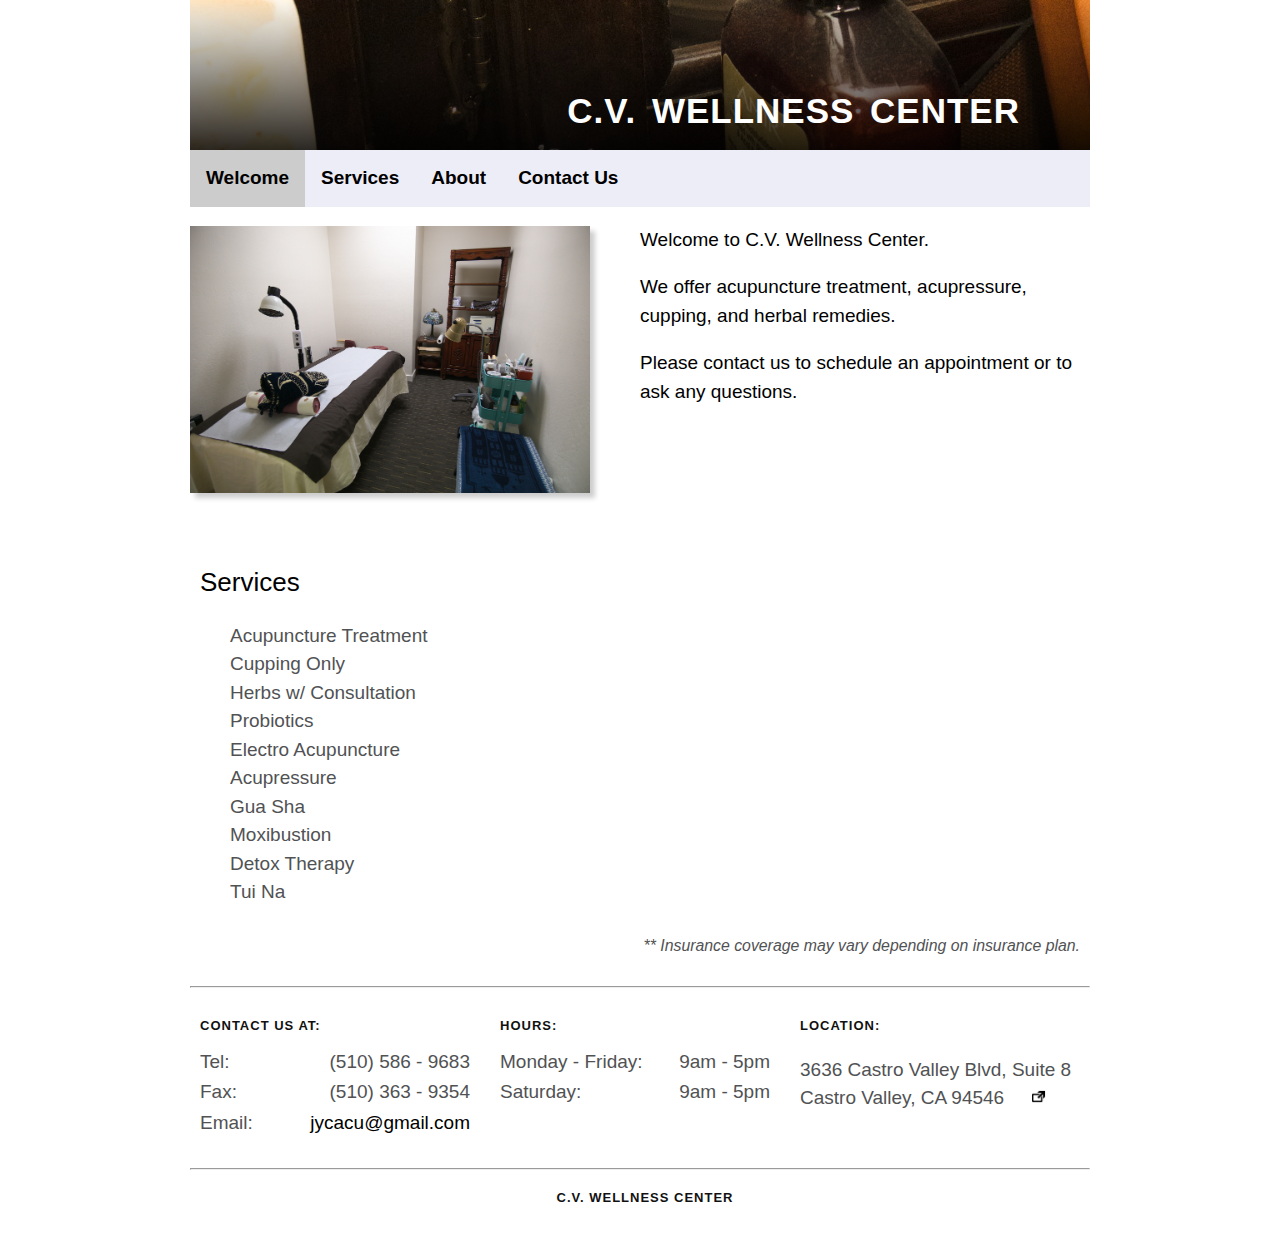
==== commit 1b0ce5ed: "added more info, photos, attribution" ====
--- a/index.html
+++ b/index.html
@@ -1,8 +1,4 @@
 <!DOCTYPE html>
-<!--
-TODO:
-    - Take more pictures of acupuncture stuff.
--->
 <html lang="en">
 
     <head>
@@ -37,12 +33,10 @@
                 <img src="images/porcupine.jpg" alt="logo" style="width:500px;height:100px;">
                 -->
                 <ul id="menu" class="normal-nav">
-                    <li><a class="" title="Welcome" href="#Welcome">Welcome</a></li>
-                    <!-- alternatively, all on one page? Hrm.
-                    <li><a class="" title="Welcome" href="#welcome">Welcome</a></li>
-                    -->
-                    <li><a class="" title="Services" href="#Services">Services</a></li>
-                    <li><a class="" title="Contact" href="#Contact">Contact Us</a></li>
+                    <li class="active"><a class="" title="Welcome" href="#Welcome">Welcome</a></li>
+                    <li><a class="" title="Services" href="services.html">Services</a></li>
+                    <li><a class="" title="About" href="about.html">About</a></li>
+                    <li><a class="" title="Contact" href="contact.html">Contact Us</a></li>
                 </ul>
                 <ul class="mobile-nav">
                     <!-- Mobile compatibility? research.
@@ -86,15 +80,9 @@
             <div class="clearfix">
                 <img class="left" src="images/room.jpg" alt="room">
                 <p>Welcome to C.V. Wellness Center.<p>
-                <p>We offer acupuncture treatment and cupping.</p>
-                <p>Please call to schedule an appointment or to ask any questions.</p>
-            </div>
-
-            <!-- put about section in separate page? less clutter on main page
-            <h1 id="about">About Us</h1>
-
-            <p>We provide blah blah</p>
-            -->
+                <p>We offer acupuncture treatment, acupressure, cupping, and herbal remedies.</p>
+                <p>Please contact us to schedule an appointment or to ask any questions.</p>
+            </div>
 
             <a name="Services"></a>
             <h2 id="services">Services</h2>
@@ -102,16 +90,30 @@
                 <!--
                 <img src="images/herbs.jpg" style="width:400px;height:250px;float:right;margin:auto;margin-left:50px;margin-bottom:50px;box-shadow:5px 5px 5px rgba(0,0,0,.2);" alt="room">
                 -->
+                <!--
                 <img class="right" src="images/herbs.jpg" alt="room">
+                -->
+                <!--
+                    todo: add images to each service
+                    ex: https://www.ejbangacupuncture.com/modalities
+                -->
                 <ul class="simple">
                     <li>Acupuncture Treatment</li>
                     <li>Cupping Only<li>
                     <li>Herbs w/ Consultation</li>
                     <li>Probiotics</li>
+                    <li>Electro Acupuncture</li>
+                    <li>Acupressure</li>
+                    <li>Gua Sha</li>
+                    <li>Moxibustion</li>
+                    <li>Detox Therapy</li>
+                    <li>Tui Na</li>
+                    <!--
                     <li>차가버셧</li>
                     <li>공진단</li>
                     <li>경옥대보환 (60 환)</li>
                     <li>경옥고</li>
+                    -->
                 </ul>
 
                 <!--
--- a/styles/style.css
+++ b/styles/style.css
@@ -41,7 +41,7 @@
 }
 
 body {
-    font:normal 16px/28px "Colfax Regular", Helvetica;
+    font:normal 19px/28px "Colfax Regular", Helvetica;
     line-height: 1.5;
   	color:#515254;
     text-align:center;
@@ -87,6 +87,7 @@
     color:#000000;
     letter-spacing:0px;
     padding-left: 10px;
+    text-align: left;
 }
 h4 {
     text-transform:uppercase;
@@ -120,6 +121,10 @@
 p {
     padding-left: 10px;
     padding-right: 10px;
+    text-align: left;
+}
+
+ul {
     text-align: left;
 }
 
@@ -135,11 +140,22 @@
     font:normal 14px/24px "Colfax Regular", Helvetica;
 }
 
+img.center {
+    width:400px;
+    height:auto;
+    float:center;
+    margin:auto;
+    margin-right:50px;
+    margin-bottom:50px;
+    box-shadow:5px 5px 5px rgba(0,0,0,.2);
+    max-width: 100%
+}
+
 img.left {
     width:400px;
     height:auto;
     float:left;
-    margin:auto;
+    margin:kuto;
     margin-right:50px;
     margin-bottom:50px;
     box-shadow:5px 5px 5px rgba(0,0,0,.2);
@@ -200,7 +216,7 @@
 /* Add an "active" class to the current link to let the user know which page he/she is on */
 /* https://www.w3schools.com/css/css_navbar.asp */
 .active {
-    background-color: #2d23ff;
+    background-color: #CCCCCC;
     color: white;
 }
 
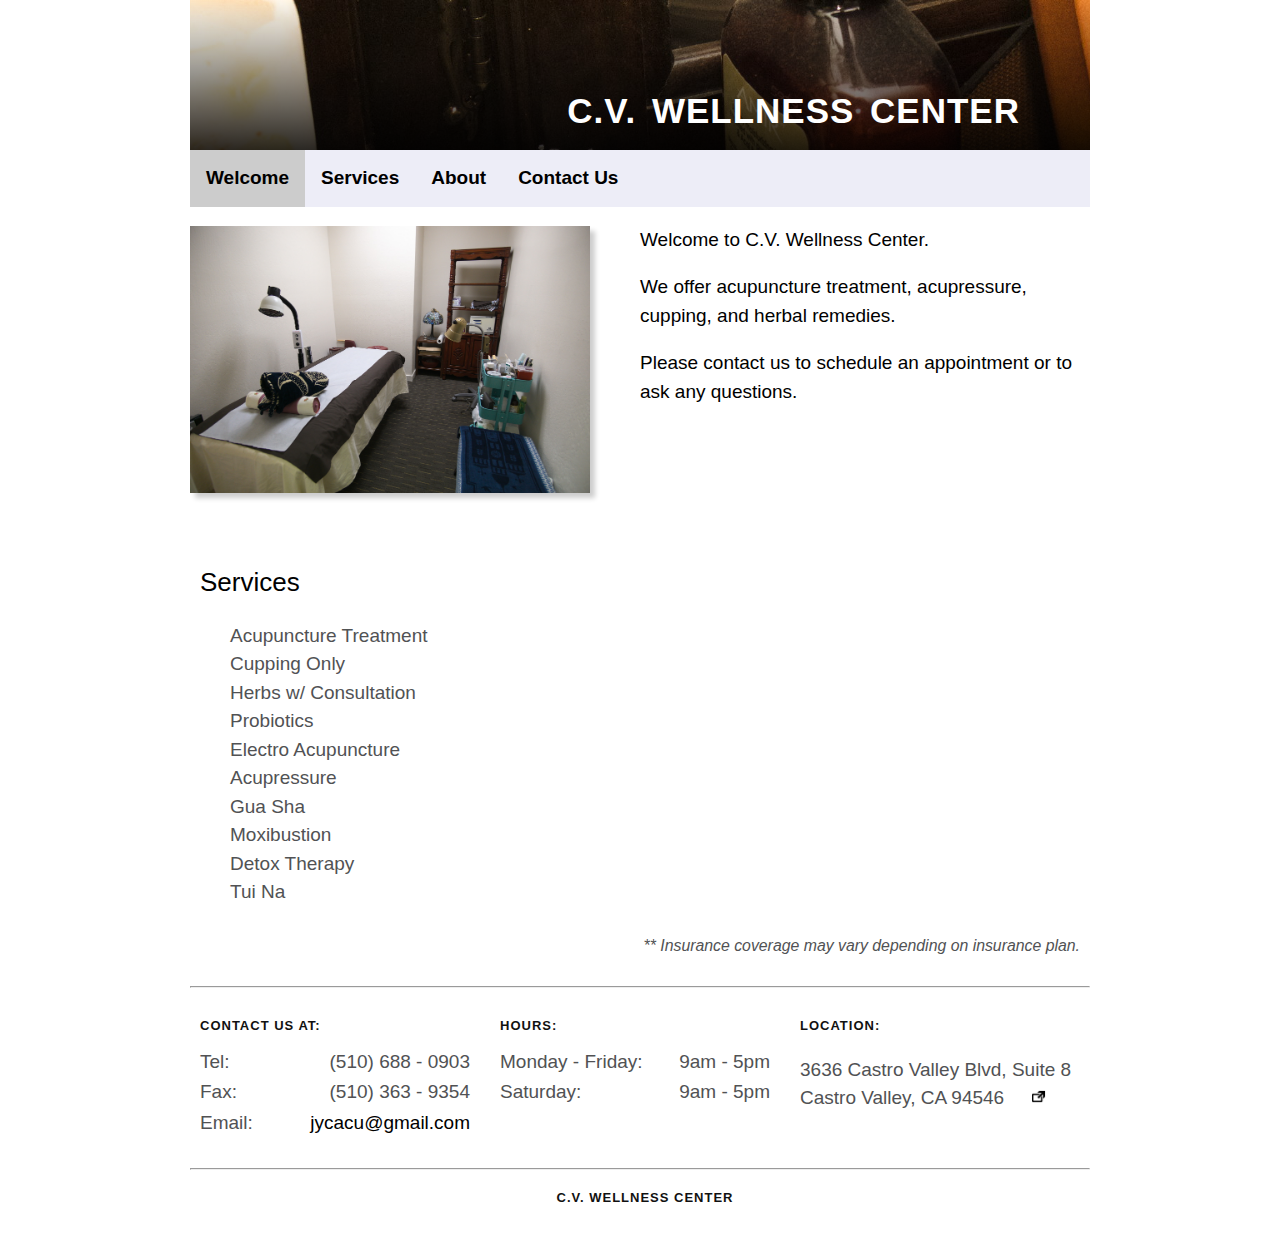
==== commit 0d304dfd: "updated phone number" ====
--- a/index.html
+++ b/index.html
@@ -186,7 +186,7 @@
                         <tbody>
                             <tr>
                                 <td>Tel:</td>
-                                <td>(510) 586 - 9683</td>
+                                <td>(510) 688 - 0903</td>
                             </tr>
                             <tr>
                                 <td>Fax:</td>
